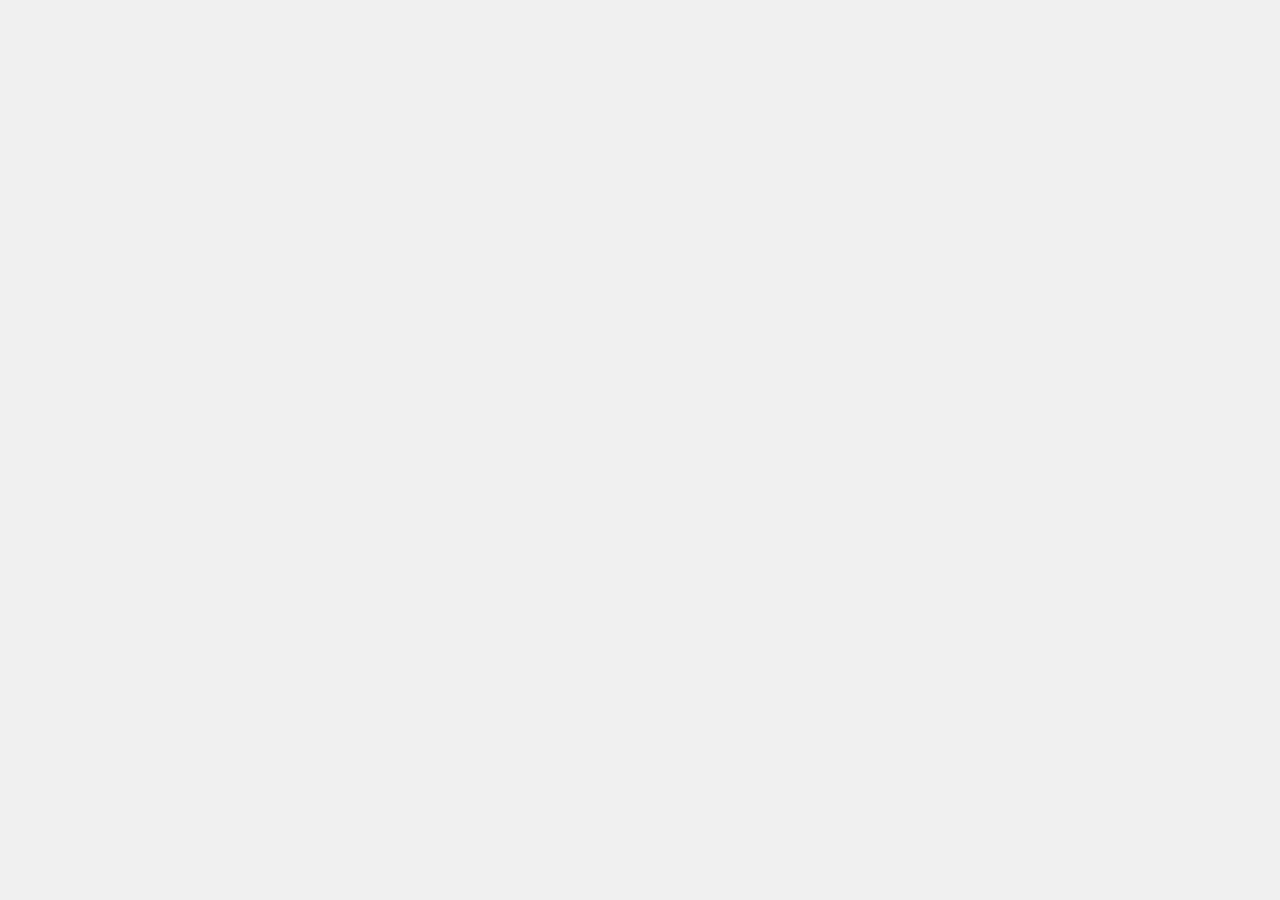
==== src/main/resources/templates/index.html @ 8295def9 "Initial Commit" ====
<!doctype html>
<html lang="en">
    <head>
        <meta charset="utf-8">
        <meta http-equiv="x-ua-compatible" content="ie=edge">
        <title>🌏 Google Maps Geolocation Example</title>
        <meta name="viewport" content="width=device-width, initial-scale=1, shrink-to-fit=no">
        <link rel="stylesheet" href="../static/css/style.css">
    </head>
    <body>
        <main class="container">
            <div id="map" class="map"></div>
        </main>

        <script src="../static/js/script.js"></script>
        <script async defer src="https://maps.googleapis.com/maps/api/js?key=YOUR_API_KEY&callback=init"></script>
    </body>
</html>
---- src/main/resources/static/css/style.css ----
html {
    font-family: sans-serif;
    line-height: 1.15;
    height: 100%;
}

body {
    margin: 0;
    font-family: -apple-system, BlinkMacSystemFont, "Segoe UI", Roboto, "Helvetica Neue", Arial, sans-serif, "Apple Color Emoji", "Segoe UI Emoji", "Segoe UI Symbol";
    font-size: 1rem;
    font-weight: 400;
    line-height: 1.5;
    color: #1a1a1a;
    text-align: left;
    height: 100%;
    background-color: #fff;
}

.container {
    display: flex;
    flex-direction: column;
    height: 100%;
}

.map {
    flex: 1;
    background: #f0f0f0;
}
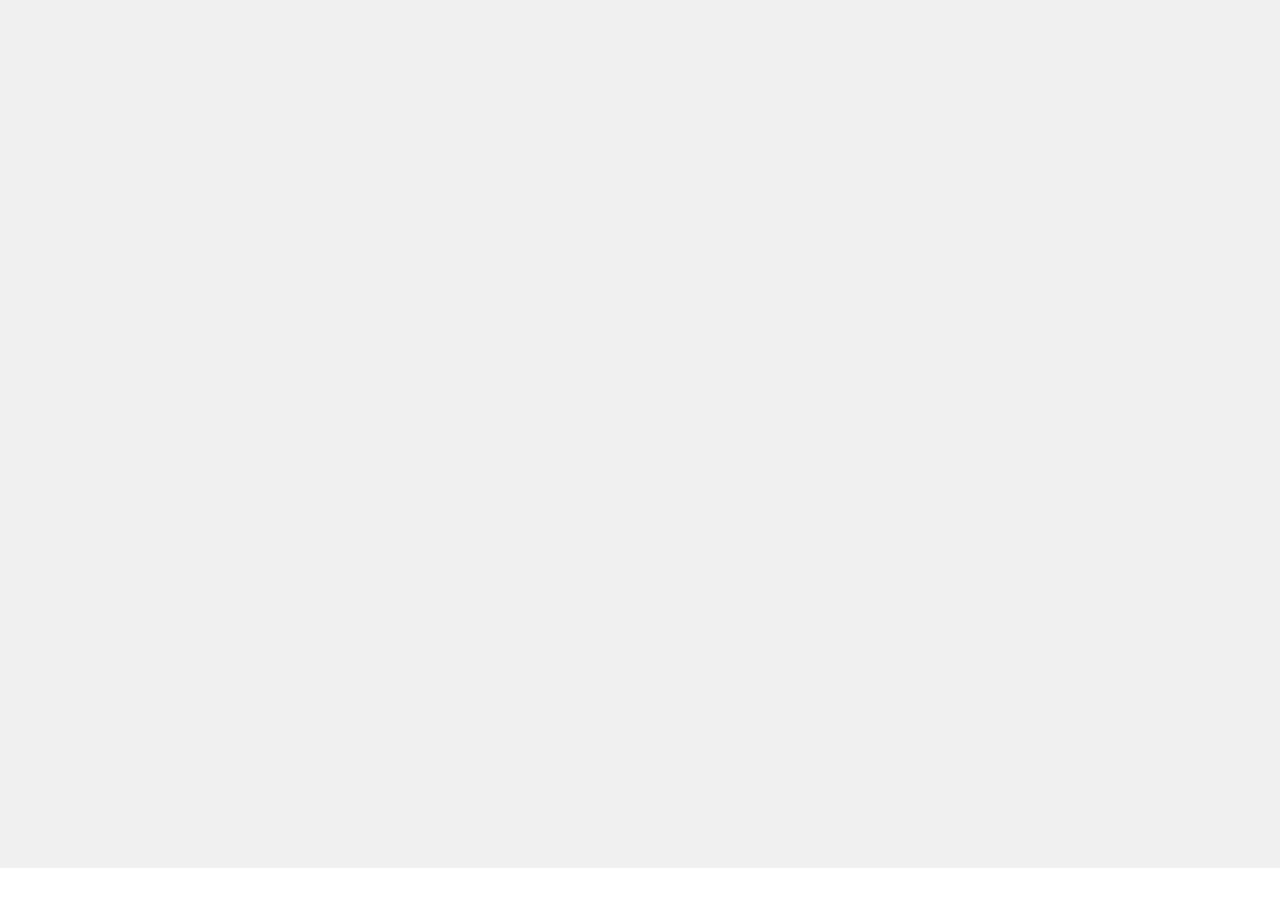
==== commit ce0a5db2: "Commiting all." ====
--- a/src/main/resources/templates/index.html
+++ b/src/main/resources/templates/index.html
@@ -8,11 +8,13 @@
         <link rel="stylesheet" href="../static/css/style.css">
     </head>
     <body>
-        <main class="container">
-            <div id="map" class="map"></div>
-        </main>
+    <main class="container">
+        <div id="map" class="map"></div>
+        <!-- For displaying user's coordinate or error message. -->
+        <div id="info" class="info"></div>
+    </main>
 
         <script src="../static/js/script.js"></script>
-        <script async defer src="https://maps.googleapis.com/maps/api/js?key=YOUR_API_KEY&callback=init"></script>
+        <script async defer src="https://maps.googleapis.com/maps/api/js?key=AIzaSyA0m3aOQlFrqXJIKezuMbScuy9-B2CCzgQ&callback=init"></script>
     </body>
 </html>--- a/src/main/resources/static/css/style.css
+++ b/src/main/resources/static/css/style.css
@@ -25,4 +25,14 @@
 .map {
     flex: 1;
     background: #f0f0f0;
+}
+
+.info {
+    padding: 1rem;
+    margin: 0;
+}
+
+.info.error {
+    color: #fff;
+    background: #dc3545;
 }